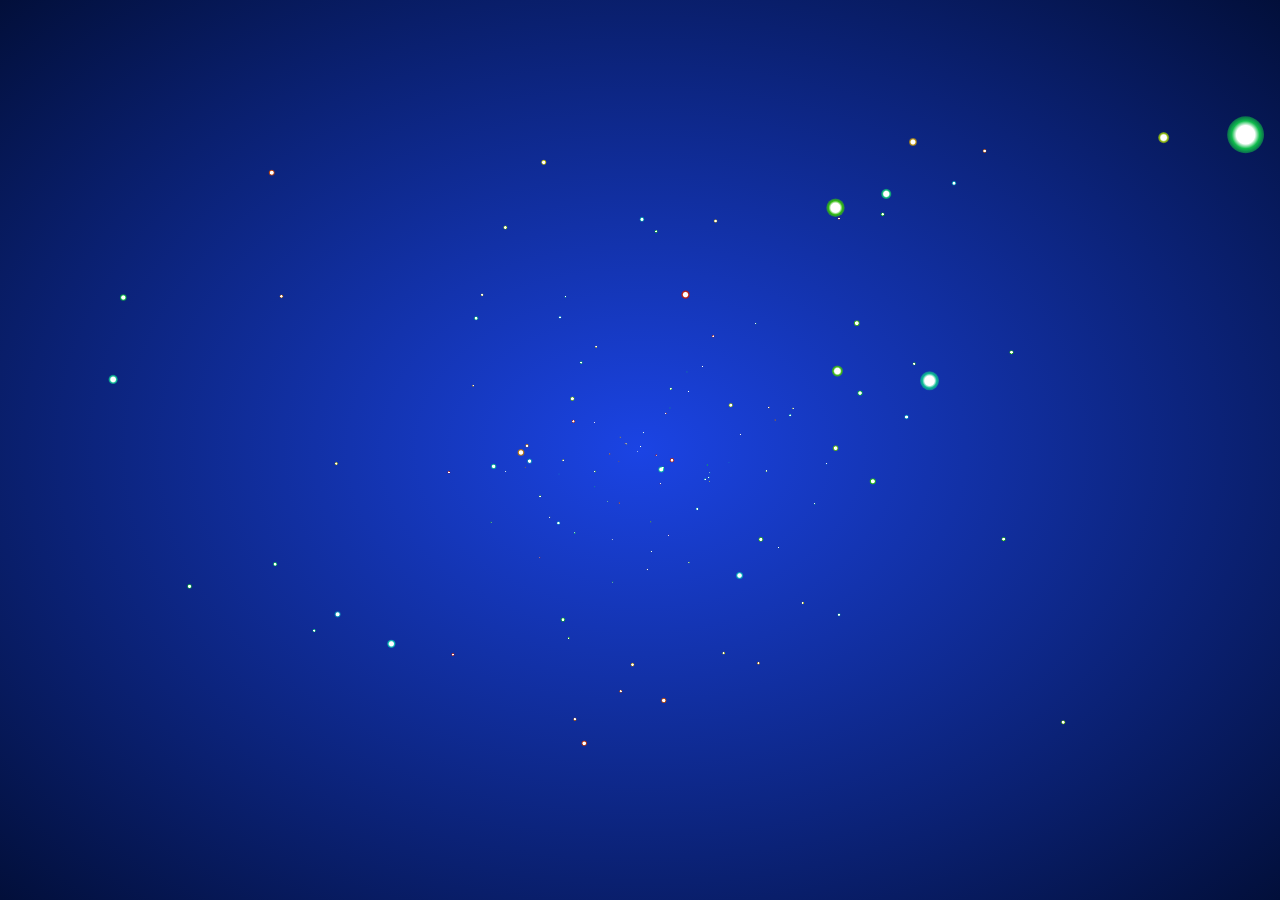
==== static/js/index.html @ 3685959f "6/17" ====
<html><head>
<meta charset="utf-8">
<title>www.husonghe.com</title>
<style>
html {
  height: 100%;
  background-image: -webkit-radial-gradient(ellipse farthest-corner at center center, #1b44e4 0%, #020f3a 100%);
  background-image: radial-gradient(ellipse farthest-corner at center center, #1b44e4 0%, #020f3a 100%);
  cursor: move;
}

body {
  width: 100%;
  margin: 0;
  overflow: hidden;
}
</style>
</head>

<body>


<canvas id="canv" width="1920" height="572"></canvas>
<script>
var num = 200;
var w = window.innerWidth;
var h = window.innerHeight;
var max = 100;
var _x = 0;
var _y = 0;
var _z = 150;
var dtr = function(d) {
  return d * Math.PI / 180;
};

var rnd = function() {
  return Math.sin(Math.floor(Math.random() * 360) * Math.PI / 180);
};
var dist = function(p1, p2, p3) {
  return Math.sqrt(Math.pow(p2.x - p1.x, 2) + Math.pow(p2.y - p1.y, 2) + Math.pow(p2.z - p1.z, 2));
};

var cam = {
  obj: {
    x: _x,
    y: _y,
    z: _z
  },
  dest: {
    x: 0,
    y: 0,
    z: 1
  },
  dist: {
    x: 0,
    y: 0,
    z: 200
  },
  ang: {
    cplane: 0,
    splane: 0,
    ctheta: 0,
    stheta: 0
  },
  zoom: 1,
  disp: {
    x: w / 2,
    y: h / 2,
    z: 0
  },
  upd: function() {
    cam.dist.x = cam.dest.x - cam.obj.x;
    cam.dist.y = cam.dest.y - cam.obj.y;
    cam.dist.z = cam.dest.z - cam.obj.z;
    cam.ang.cplane = -cam.dist.z / Math.sqrt(cam.dist.x * cam.dist.x + cam.dist.z * cam.dist.z);
    cam.ang.splane = cam.dist.x / Math.sqrt(cam.dist.x * cam.dist.x + cam.dist.z * cam.dist.z);
    cam.ang.ctheta = Math.sqrt(cam.dist.x * cam.dist.x + cam.dist.z * cam.dist.z) / Math.sqrt(cam.dist.x * cam.dist.x + cam.dist.y * cam.dist.y + cam.dist.z * cam.dist.z);
    cam.ang.stheta = -cam.dist.y / Math.sqrt(cam.dist.x * cam.dist.x + cam.dist.y * cam.dist.y + cam.dist.z * cam.dist.z);
  }
};

var trans = {
  parts: {
    sz: function(p, sz) {
      return {
        x: p.x * sz.x,
        y: p.y * sz.y,
        z: p.z * sz.z
      };
    },
    rot: {
      x: function(p, rot) {
        return {
          x: p.x,
          y: p.y * Math.cos(dtr(rot.x)) - p.z * Math.sin(dtr(rot.x)),
          z: p.y * Math.sin(dtr(rot.x)) + p.z * Math.cos(dtr(rot.x))
        };
      },
      y: function(p, rot) {
        return {
          x: p.x * Math.cos(dtr(rot.y)) + p.z * Math.sin(dtr(rot.y)),
          y: p.y,
          z: -p.x * Math.sin(dtr(rot.y)) + p.z * Math.cos(dtr(rot.y))
        };
      },
      z: function(p, rot) {
        return {
          x: p.x * Math.cos(dtr(rot.z)) - p.y * Math.sin(dtr(rot.z)),
          y: p.x * Math.sin(dtr(rot.z)) + p.y * Math.cos(dtr(rot.z)),
          z: p.z
        };
      }
    },
    pos: function(p, pos) {
      return {
        x: p.x + pos.x,
        y: p.y + pos.y,
        z: p.z + pos.z
      };
    }
  },
  pov: {
    plane: function(p) {
      return {
        x: p.x * cam.ang.cplane + p.z * cam.ang.splane,
        y: p.y,
        z: p.x * -cam.ang.splane + p.z * cam.ang.cplane
      };
    },
    theta: function(p) {
      return {
        x: p.x,
        y: p.y * cam.ang.ctheta - p.z * cam.ang.stheta,
        z: p.y * cam.ang.stheta + p.z * cam.ang.ctheta
      };
    },
    set: function(p) {
      return {
        x: p.x - cam.obj.x,
        y: p.y - cam.obj.y,
        z: p.z - cam.obj.z
      };
    }
  },
  persp: function(p) {
    return {
      x: p.x * cam.dist.z / p.z * cam.zoom,
      y: p.y * cam.dist.z / p.z * cam.zoom,
      z: p.z * cam.zoom,
      p: cam.dist.z / p.z
    };
  },
  disp: function(p, disp) {
    return {
      x: p.x + disp.x,
      y: -p.y + disp.y,
      z: p.z + disp.z,
      p: p.p
    };
  },
  steps: function(_obj_, sz, rot, pos, disp) {
    var _args = trans.parts.sz(_obj_, sz);
    _args = trans.parts.rot.x(_args, rot);
    _args = trans.parts.rot.y(_args, rot);
    _args = trans.parts.rot.z(_args, rot);
    _args = trans.parts.pos(_args, pos);
    _args = trans.pov.plane(_args);
    _args = trans.pov.theta(_args);
    _args = trans.pov.set(_args);
    _args = trans.persp(_args);
    _args = trans.disp(_args, disp);
    return _args;
  }
};

(function() {
  "use strict";
  var threeD = function(param) {
    this.transIn = {};
    this.transOut = {};
    this.transIn.vtx = (param.vtx);
    this.transIn.sz = (param.sz);
    this.transIn.rot = (param.rot);
    this.transIn.pos = (param.pos);
  };

  threeD.prototype.vupd = function() {
    this.transOut = trans.steps(

      this.transIn.vtx,
      this.transIn.sz,
      this.transIn.rot,
      this.transIn.pos,
      cam.disp
    );
  };

  var Build = function() {
    this.vel = 0.04;
    this.lim = 360;
    this.diff = 200;
    this.initPos = 100;
    this.toX = _x;
    this.toY = _y;
    this.go();
  };

  Build.prototype.go = function() {
    this.canvas = document.getElementById("canv");
    this.canvas.width = window.innerWidth;
    this.canvas.height = window.innerHeight;
    this.$ = canv.getContext("2d");
    this.$.globalCompositeOperation = 'source-over';
    this.varr = [];
    this.dist = [];
    this.calc = [];

    for (var i = 0, len = num; i < len; i++) {
      this.add();
    }

    this.rotObj = {
      x: 0,
      y: 0,
      z: 0
    };
    this.objSz = {
      x: w / 5,
      y: h / 5,
      z: w / 5
    };
  };

  Build.prototype.add = function() {
    this.varr.push(new threeD({
      vtx: {
        x: rnd(),
        y: rnd(),
        z: rnd()
      },
      sz: {
        x: 0,
        y: 0,
        z: 0
      },
      rot: {
        x: 20,
        y: -20,
        z: 0
      },
      pos: {
        x: this.diff * Math.sin(360 * Math.random() * Math.PI / 180),
        y: this.diff * Math.sin(360 * Math.random() * Math.PI / 180),
        z: this.diff * Math.sin(360 * Math.random() * Math.PI / 180)
      }
    }));
    this.calc.push({
      x: 360 * Math.random(),
      y: 360 * Math.random(),
      z: 360 * Math.random()
    });
  };

  Build.prototype.upd = function() {
    cam.obj.x += (this.toX - cam.obj.x) * 0.05;
    cam.obj.y += (this.toY - cam.obj.y) * 0.05;
  };

  Build.prototype.draw = function() {
    this.$.clearRect(0, 0, this.canvas.width, this.canvas.height);
    cam.upd();
    this.rotObj.x += 0.1;
    this.rotObj.y += 0.1;
    this.rotObj.z += 0.1;

    for (var i = 0; i < this.varr.length; i++) {
      for (var val in this.calc[i]) {
        if (this.calc[i].hasOwnProperty(val)) {
          this.calc[i][val] += this.vel;
          if (this.calc[i][val] > this.lim) this.calc[i][val] = 0;
        }
      }

      this.varr[i].transIn.pos = {
        x: this.diff * Math.cos(this.calc[i].x * Math.PI / 180),
        y: this.diff * Math.sin(this.calc[i].y * Math.PI / 180),
        z: this.diff * Math.sin(this.calc[i].z * Math.PI / 180)
      };
      this.varr[i].transIn.rot = this.rotObj;
      this.varr[i].transIn.sz = this.objSz;
      this.varr[i].vupd();
      if (this.varr[i].transOut.p < 0) continue;
      var g = this.$.createRadialGradient(this.varr[i].transOut.x, this.varr[i].transOut.y, this.varr[i].transOut.p, this.varr[i].transOut.x, this.varr[i].transOut.y, this.varr[i].transOut.p * 2);
      this.$.globalCompositeOperation = 'lighter';
      g.addColorStop(0, 'hsla(255, 255%, 255%, 1)');
      g.addColorStop(.5, 'hsla(' + (i + 2) + ',85%, 40%,1)');
      g.addColorStop(1, 'hsla(' + (i) + ',85%, 40%,.5)');
      this.$.fillStyle = g;
      this.$.beginPath();
      this.$.arc(this.varr[i].transOut.x, this.varr[i].transOut.y, this.varr[i].transOut.p * 2, 0, Math.PI * 2, false);
      this.$.fill();
      this.$.closePath();
    }
  };
  Build.prototype.anim = function() {
    window.requestAnimationFrame = (function() {
      return window.requestAnimationFrame ||
        function(callback, element) {
          window.setTimeout(callback, 1000 / 60);
        };
    })();
    var anim = function() {
      this.upd();
      this.draw();
      window.requestAnimationFrame(anim);

    }.bind(this);
    window.requestAnimationFrame(anim);
  };

  Build.prototype.run = function() {
    this.anim();

    window.addEventListener('mousemove', function(e) {
      this.toX = (e.clientX - this.canvas.width / 2) * -0.8;
      this.toY = (e.clientY - this.canvas.height / 2) * 0.8;
    }.bind(this));
    window.addEventListener('touchmove', function(e) {
      e.preventDefault();
      this.toX = (e.touches[0].clientX - this.canvas.width / 2) * -0.8;
      this.toY = (e.touches[0].clientY - this.canvas.height / 2) * 0.8;
    }.bind(this));
    window.addEventListener('mousedown', function(e) {
      for (var i = 0; i < 100; i++) {
        this.add();
      }
    }.bind(this));
    window.addEventListener('touchstart', function(e) {
      e.preventDefault();
      for (var i = 0; i < 100; i++) {
        this.add();
      }
    }.bind(this));
  };
  var app = new Build();
  app.run();
})();
window.addEventListener('resize', function() {
  canvas.width = w = window.innerWidth;
  canvas.height = h = window.innerHeight;
}, false);
</script>
</body></html>
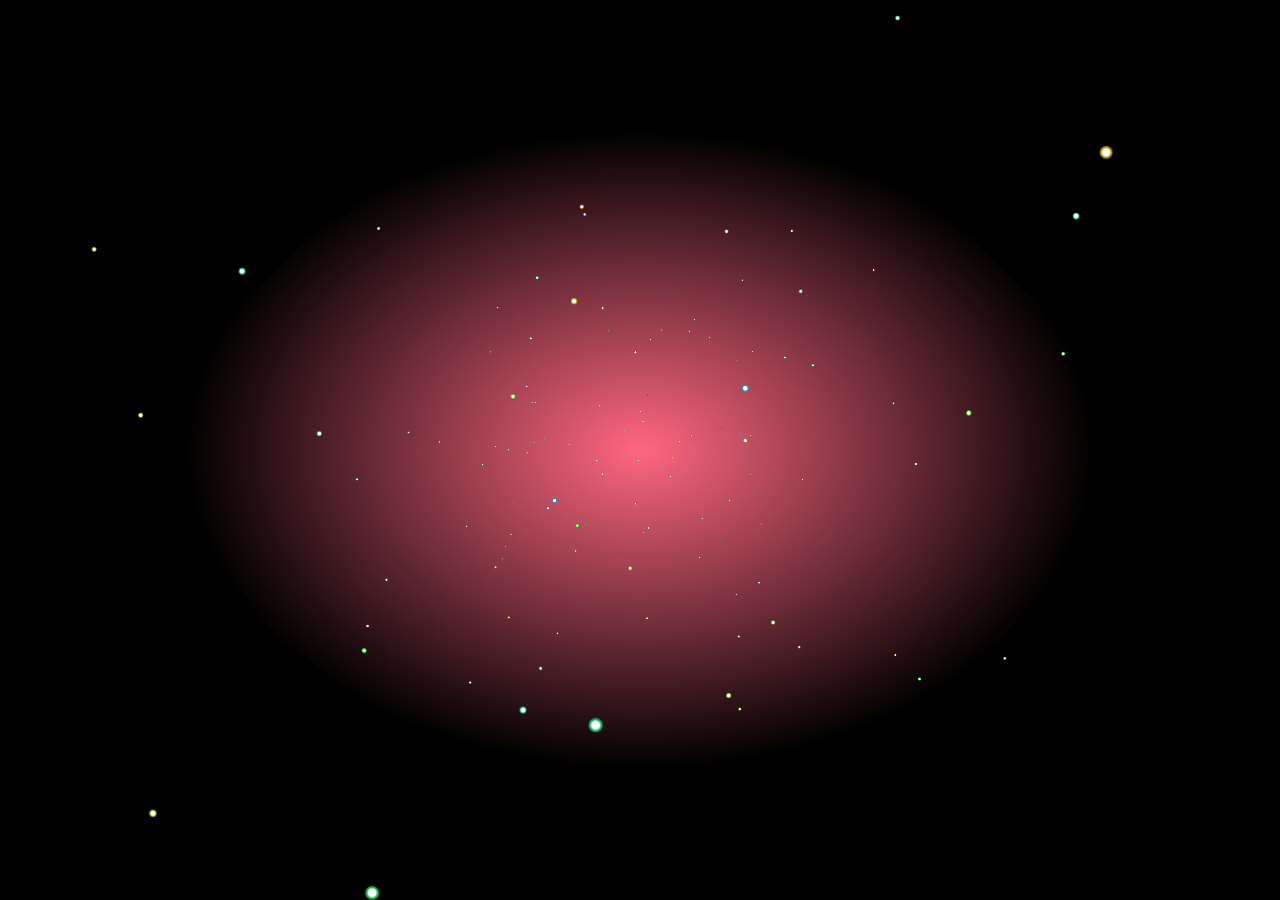
==== commit f836cc42: "6/18" ====
--- a/static/js/index.html
+++ b/static/js/index.html
@@ -4,8 +4,8 @@
 <style>
 html {
   height: 100%;
-  background-image: -webkit-radial-gradient(ellipse farthest-corner at center center, #1b44e4 0%, #020f3a 100%);
-  background-image: radial-gradient(ellipse farthest-corner at center center, #1b44e4 0%, #020f3a 100%);
+  background-image: -webkit-radial-gradient(ellipse farthest-corner at center center, #ff3557c0 0%, #000000 50%);
+  background-image: radial-gradient(ellipse farthest-corner at center center, #ff3557c0 0%, #000000 50%);
   cursor: move;
 }
 
